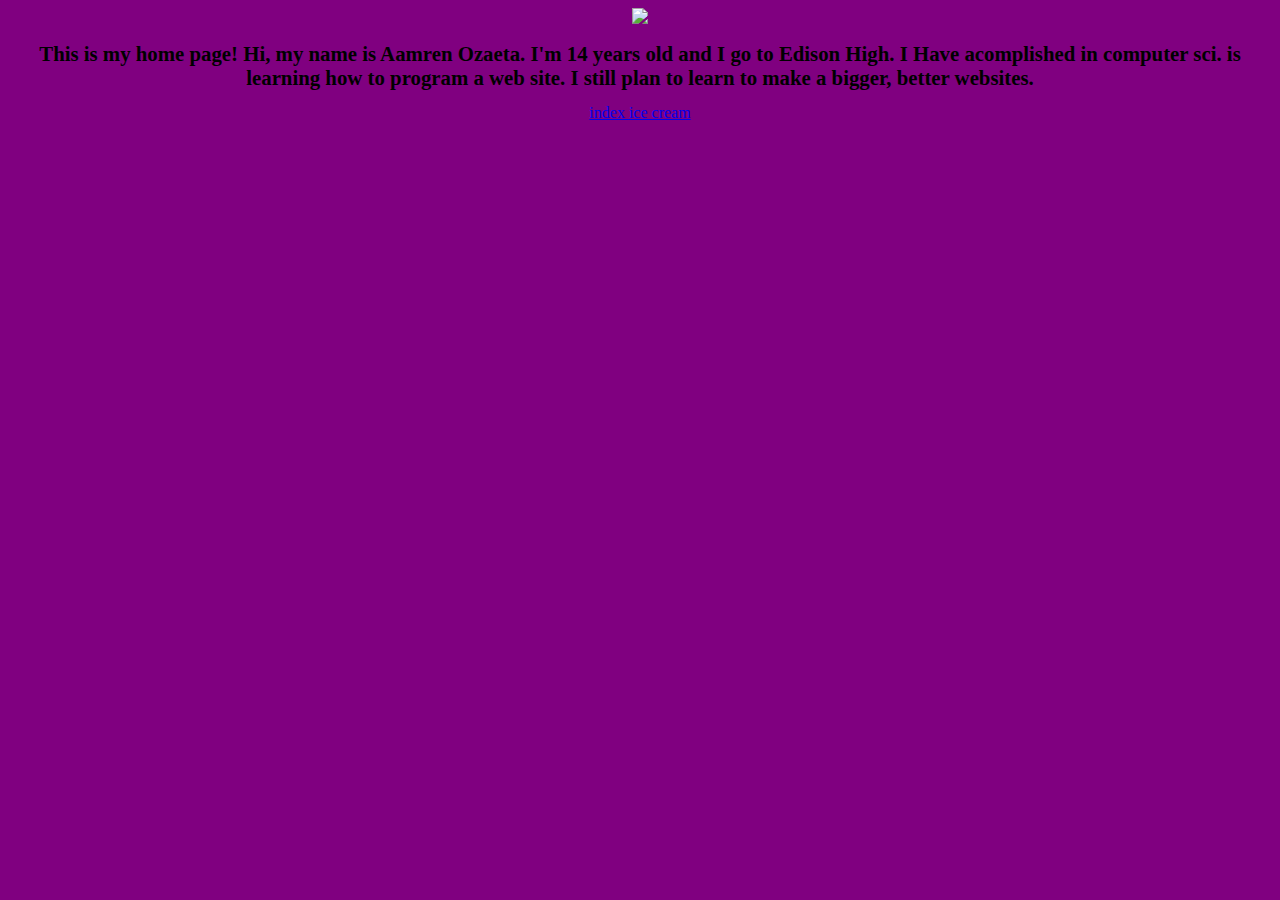
==== Home.html @ ef08ada2 "Add files via upload" ====
<!doctype html>
<html lang="en">
    <head>
        <meta charset="utf-8">
        <title>Aamren O' Website</title>
    </head>
		<link href="Home.css" rel="stylesheet" type="text/css" />
    <body>
	<div align="center">
	<img src="\Users\93wp\Downloads\cookie.gif"
	</div>
        <h1>   
            This is my home page!
			Hi, my name is Aamren Ozaeta. I'm 14 years old and I go to Edison High.
			I Have acomplished in computer sci. is learning how to program a web site.
			I still plan to learn to make a bigger, better websites. 
        </h1>
		<a href="index.html"> index </a>
		<a href="ice.html"> ice cream </a>
    </body>
</html>
---- Home.css ----
body{
        font-family: "Marker Felt","Comic Sans MS", fantasy;
        background-color:Purple;
	 ;
        }

h1 {
        font-size: 1.3em;
        text-align:center;
      }

table {
      margin-left:auto;
      margin-right:auto;
      text-align:left;
      border-collapse: collapse;
      cellspacing: 0 px;
        }

td {
      border: 1px solid #ffffff;
      text-align:center;
      background-color:#9FB6CD;
    }    

th {
      text-align:center;
      color:#ffffff;
      background-color:#003366;
   }
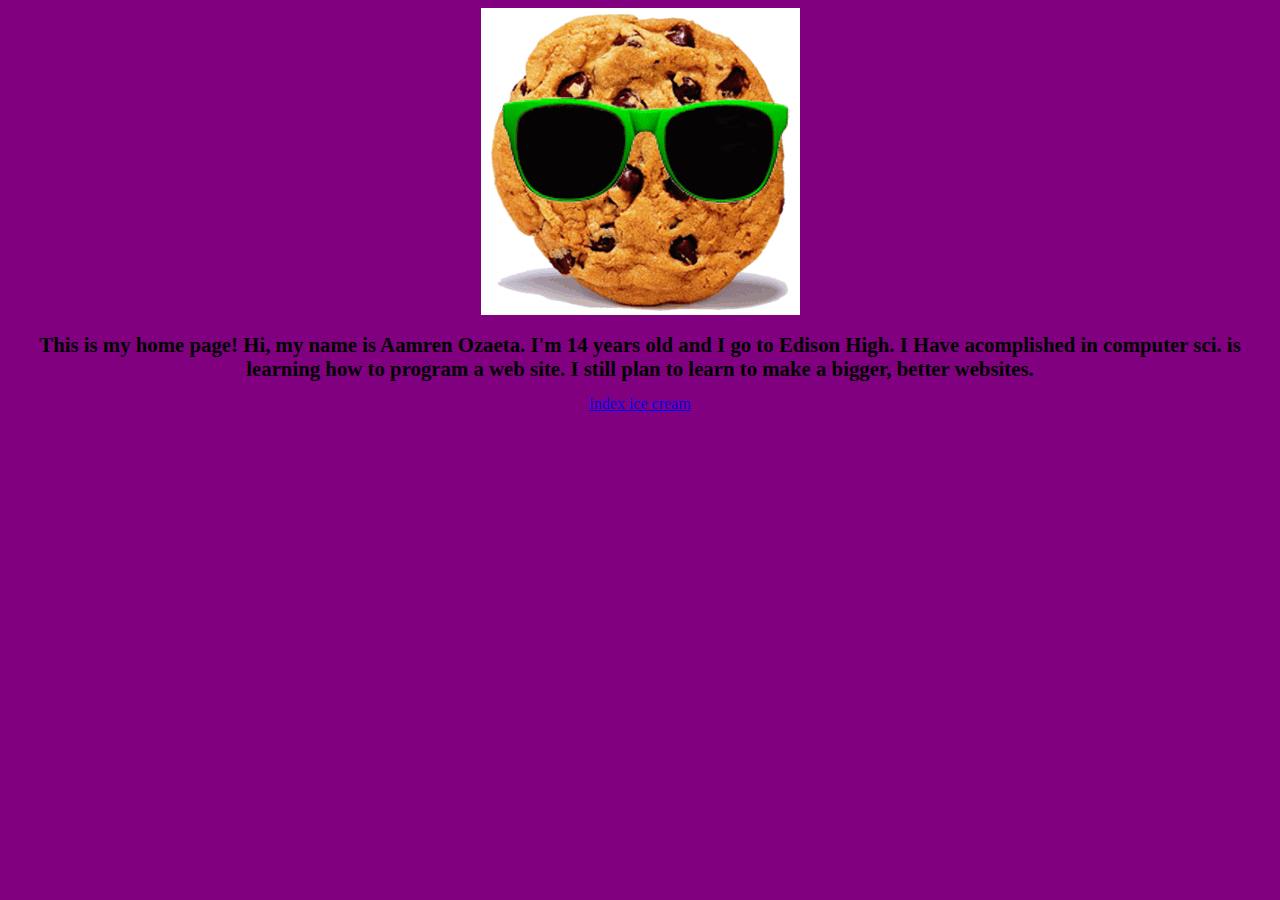
==== commit c3a2bc47: "Update Home.html" ====
--- a/Home.html
+++ b/Home.html
@@ -6,9 +6,10 @@
     </head>
 		<link href="Home.css" rel="stylesheet" type="text/css" />
     <body>
-	<div align="center">
-	<img src="\Users\93wp\Downloads\cookie.gif"
-	</div>
+	
+<div align="center">
+<img src="cookie.gif"
+</div>
         <h1>   
             This is my home page!
 			Hi, my name is Aamren Ozaeta. I'm 14 years old and I go to Edison High.
@@ -18,4 +19,4 @@
 		<a href="index.html"> index </a>
 		<a href="ice.html"> ice cream </a>
     </body>
-</html>+</html>
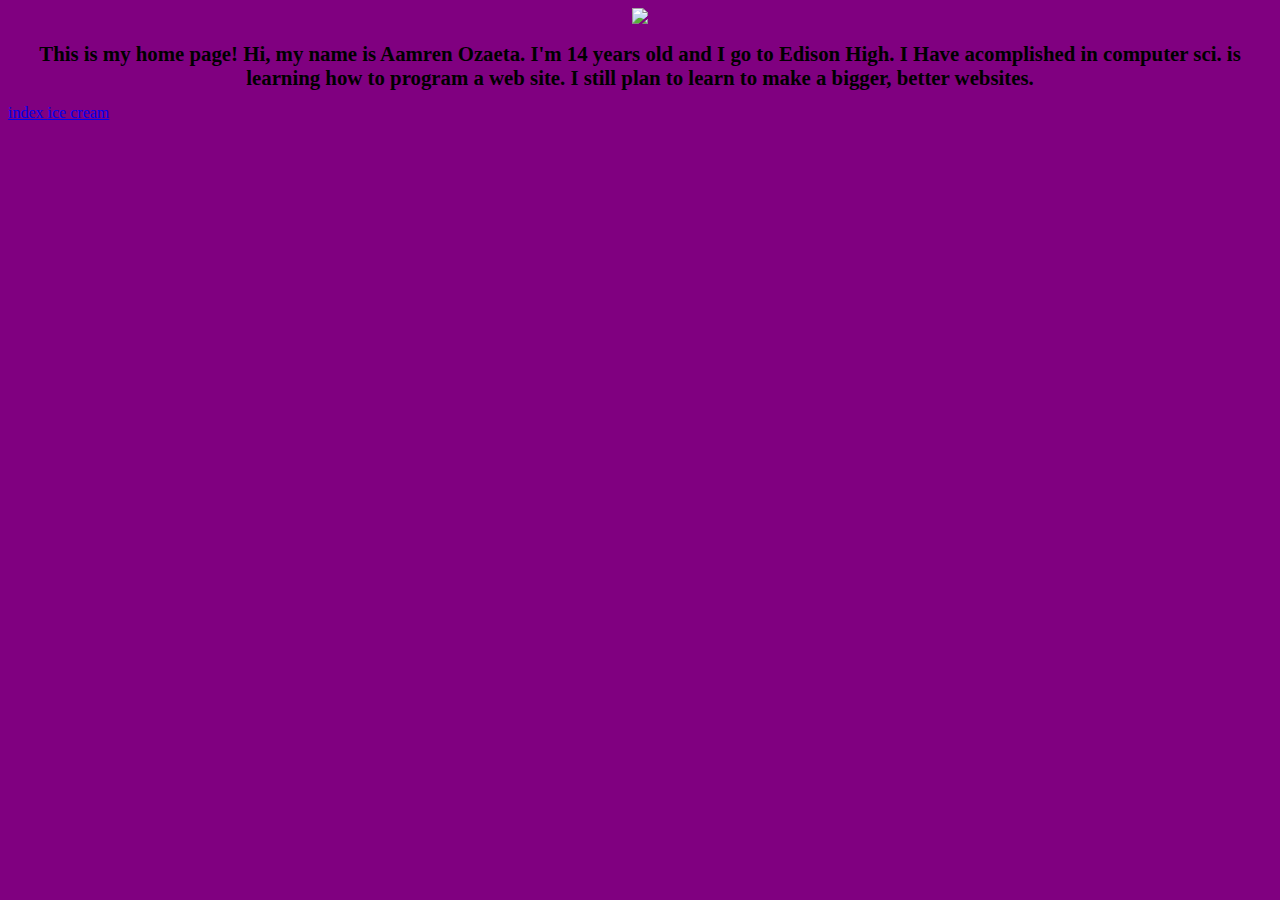
==== commit 133b43b3: "Update Home.html" ====
--- a/Home.html
+++ b/Home.html
@@ -8,7 +8,7 @@
     <body>
 	
 <div align="center">
-<img src="cookie.gif"
+<img src="http://img.over-blog-kiwi.com/1/97/09/23/20160626/ob_337613_walpaper-dbs3.jpg">
 </div>
         <h1>   
             This is my home page!
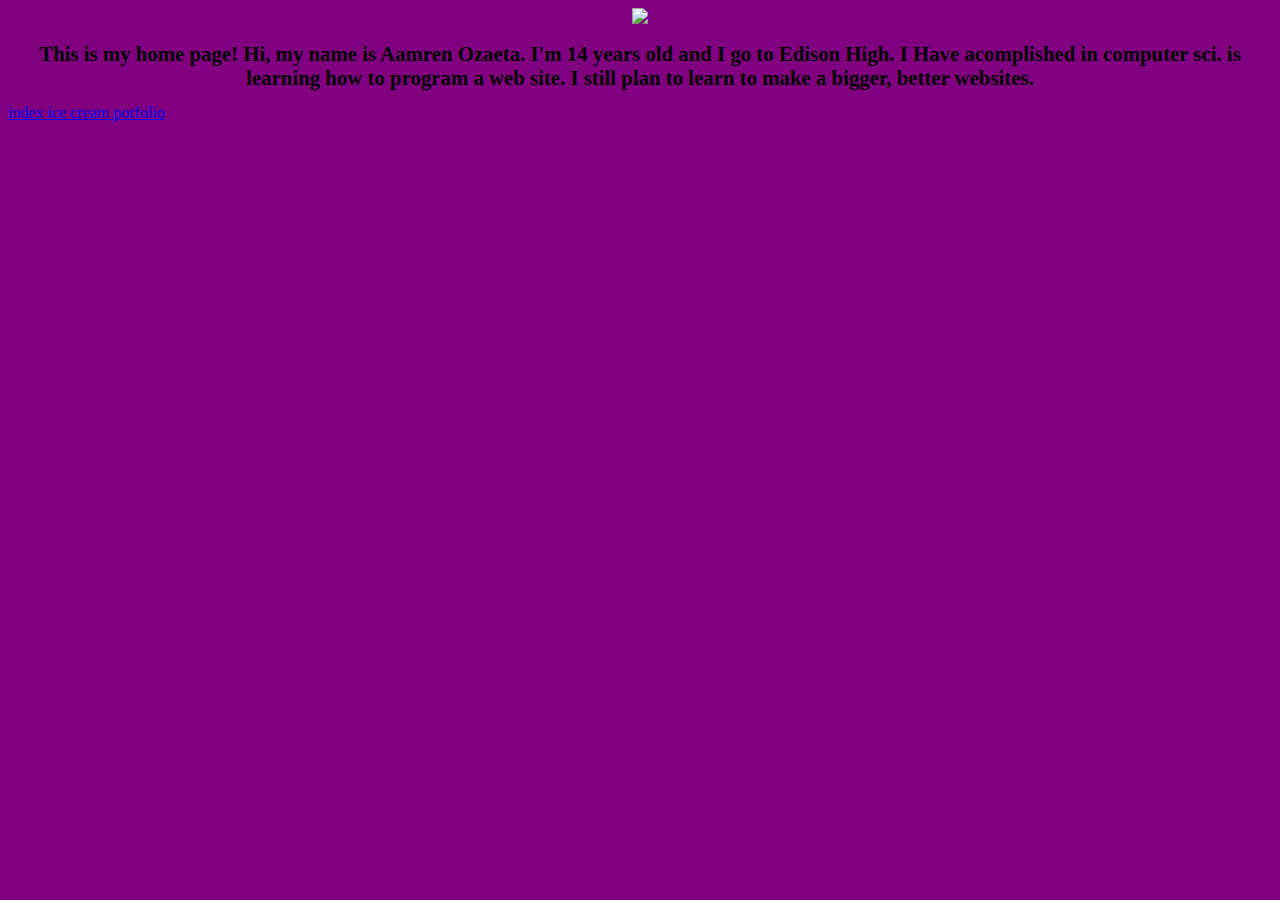
==== commit 46e4ea00: "Update Home.html" ====
--- a/Home.html
+++ b/Home.html
@@ -18,5 +18,6 @@
         </h1>
 		<a href="index.html"> index </a>
 		<a href="ice.html"> ice cream </a>
+	    <a href="porfolio.html"> porfolio </a>
     </body>
 </html>
